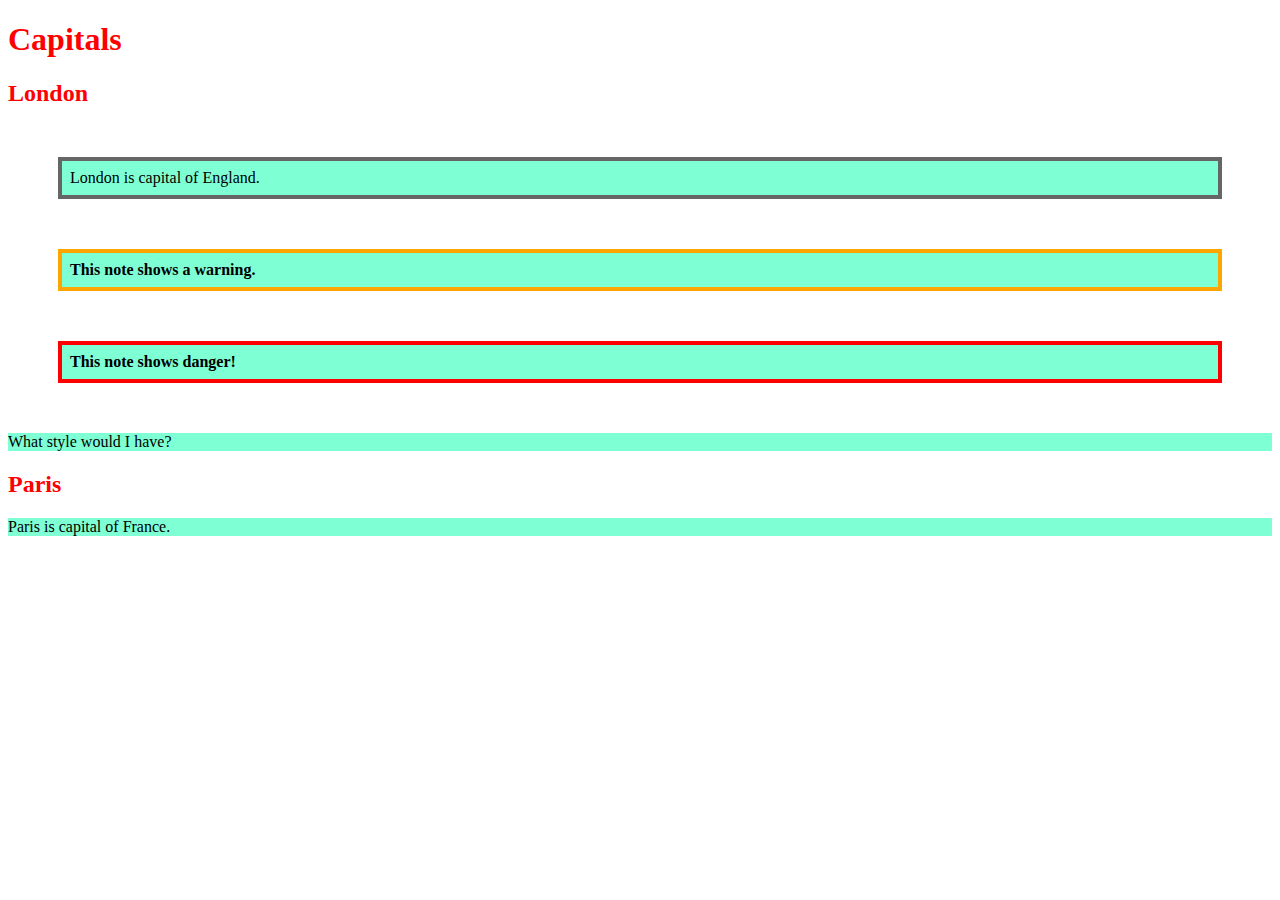
==== week5/index.html @ cf66310e "add colors to headings" ====
<!DOCTYPE html>
<html lang="en-CA">
    <link rel="stylesheet" href="stylesheet/week5style.css">
    <head>
        <title>week5</title>
    </head>
    <body>
        <h1 class="headings">Capitals</h1>
        <h2 class="headings">London</h2>
        <p class="notebox">London is capital of England.</p>
        <p class="notebox warning"> This note shows a warning.</p>
        <p class="notebox danger"> This note shows danger!</p>
        <p class="danger"> What style would I have? </p>
        <h2 class="headings">Paris</h2>
        <p>Paris is capital of France.</p>
        </body>
</html>
---- week5/stylesheet/week5style.css ----
.notebox {
border: 4px solid #666;
padding: 0.5em;
margin: 50px;
}
.notebox.warning {
border-color: orange;
font-weight: bold;
}
.notebox.danger {
border-color: red;
font-weight: bold;
}
p  
    {
        background-color :aquamarine;
    }   
.headings
    {
        color: red;

    }
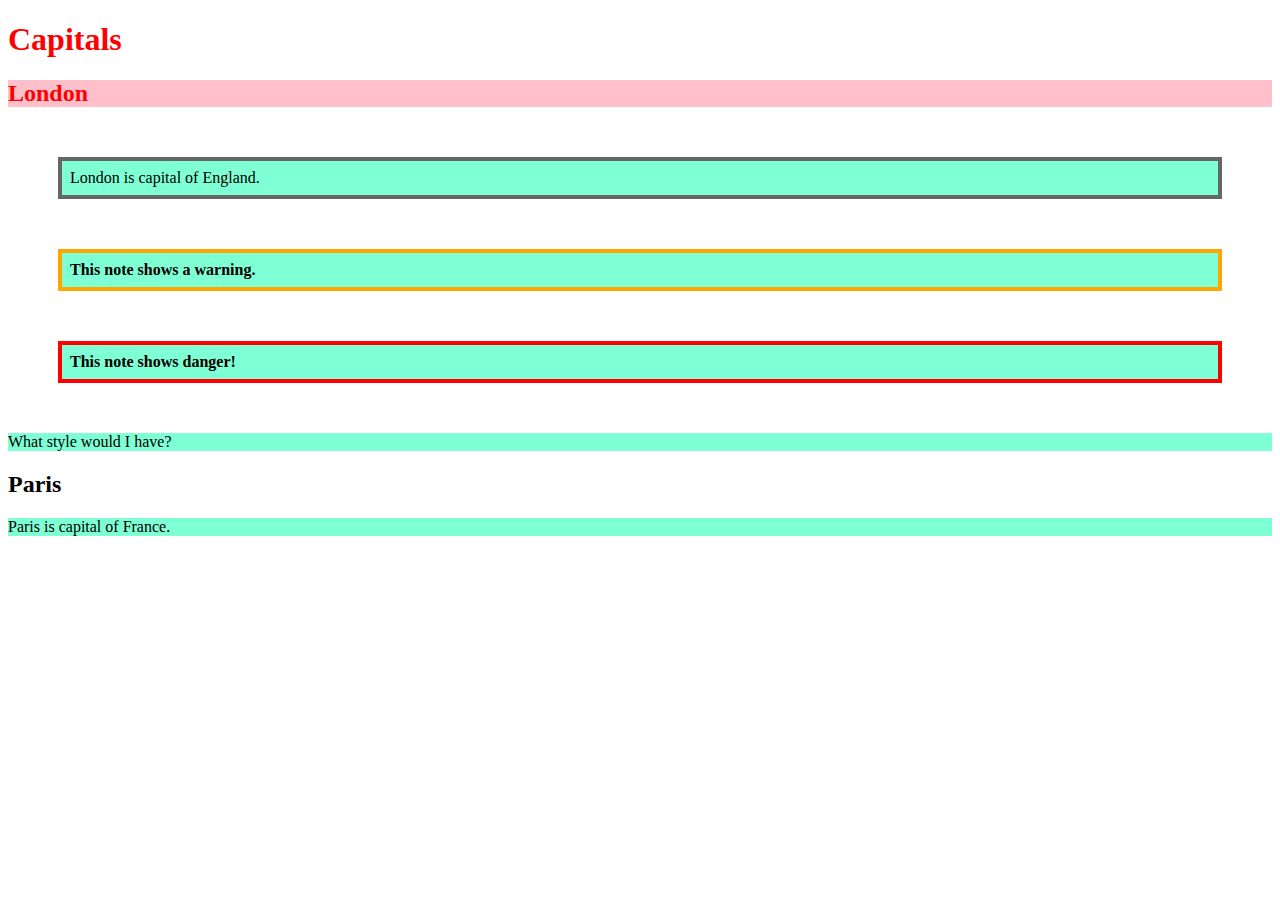
==== commit 44c3ac6d: "adds an id and change background color for firsth2" ====
--- a/week5/index.html
+++ b/week5/index.html
@@ -6,12 +6,12 @@
     </head>
     <body>
         <h1 class="headings">Capitals</h1>
-        <h2 class="headings">London</h2>
+        <h2 class="headings" id="firsth2">London</h2>
         <p class="notebox">London is capital of England.</p>
         <p class="notebox warning"> This note shows a warning.</p>
         <p class="notebox danger"> This note shows danger!</p>
         <p class="danger"> What style would I have? </p>
-        <h2 class="headings">Paris</h2>
+        <h2>Paris</h2>
         <p>Paris is capital of France.</p>
         </body>
 </html>--- a/week5/stylesheet/week5style.css
+++ b/week5/stylesheet/week5style.css
@@ -11,6 +11,9 @@
 border-color: red;
 font-weight: bold;
 }
+.danger{
+
+}
 p  
     {
         background-color :aquamarine;
@@ -18,5 +21,12 @@
 .headings
     {
         color: red;
-
-    }+    }
+.heading2
+    {
+        background-color: greenyellow;
+    }
+#firsth2
+    {
+        background-color:pink;
+    }
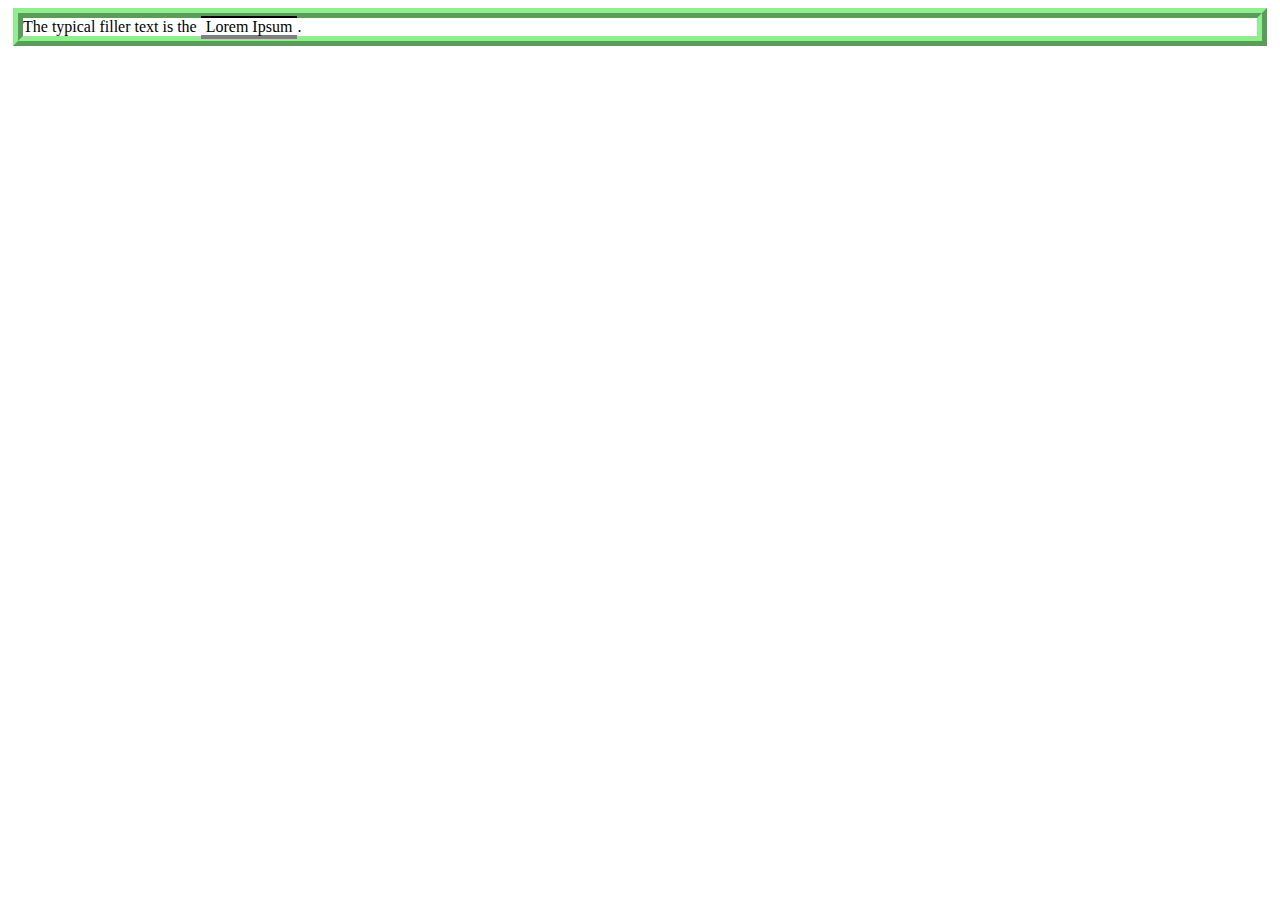
==== commit af040deb: "box made with span and style" ====
--- a/week5/index.html
+++ b/week5/index.html
@@ -5,13 +5,30 @@
         <title>week5</title>
     </head>
     <body>
-        <h1 class="headings">Capitals</h1>
+        <!--<h1 class="headings">Capitals</h1>
         <h2 class="headings" id="firsth2">London</h2>
         <p class="notebox">London is capital of England.</p>
         <p class="notebox warning"> This note shows a warning.</p>
         <p class="notebox danger"> This note shows danger!</p>
         <p class="danger"> What style would I have? </p>
+        <h2 class="headings">Paris</h2>
+        <p>Paris is capital of France.</p>
+        <h1 id="gototop">Capitals</h1>
+        <p><a href="#Ottawalink">Jump to Ottawa</a></p>
+        <h2>London</h2>
+        <p>London is capital of England.</p>
         <h2>Paris</h2>
         <p>Paris is capital of France.</p>
-        </body>
+        <h2>Rome</h2>
+        <p>Rome is capital of Italy.</p>
+        <h2>Madrid</h2>
+        <p> Madrid is capital of Spain.</p>
+        <h2 id="Ottawalink">Ottawa</h2>
+        <p> Ottawa is capital of Canada.</p>
+        <p><a href="#gototop">Go to the top</a></p>-->
+        <p class="new">
+            The typical filler text is the <span class="spanclass">Lorem Ipsum</span>.
+        </p>
+    
+    </body>
 </html>--- a/week5/stylesheet/week5style.css
+++ b/week5/stylesheet/week5style.css
@@ -14,10 +14,6 @@
 .danger{
 
 }
-p  
-    {
-        background-color :aquamarine;
-    }   
 .headings
     {
         color: red;
@@ -30,3 +26,18 @@
     {
         background-color:pink;
     }
+html{
+    scroll-behavior: smooth;
+}
+.spanclass{
+    padding-left: 5px;
+    padding-right: 5px;
+    border-top:2px solid black;
+    border-bottom: 4px solid grey;
+}
+.new
+{   
+    border-style: none;
+    border:10px ridge lightgreen;
+    margin:5px;
+}